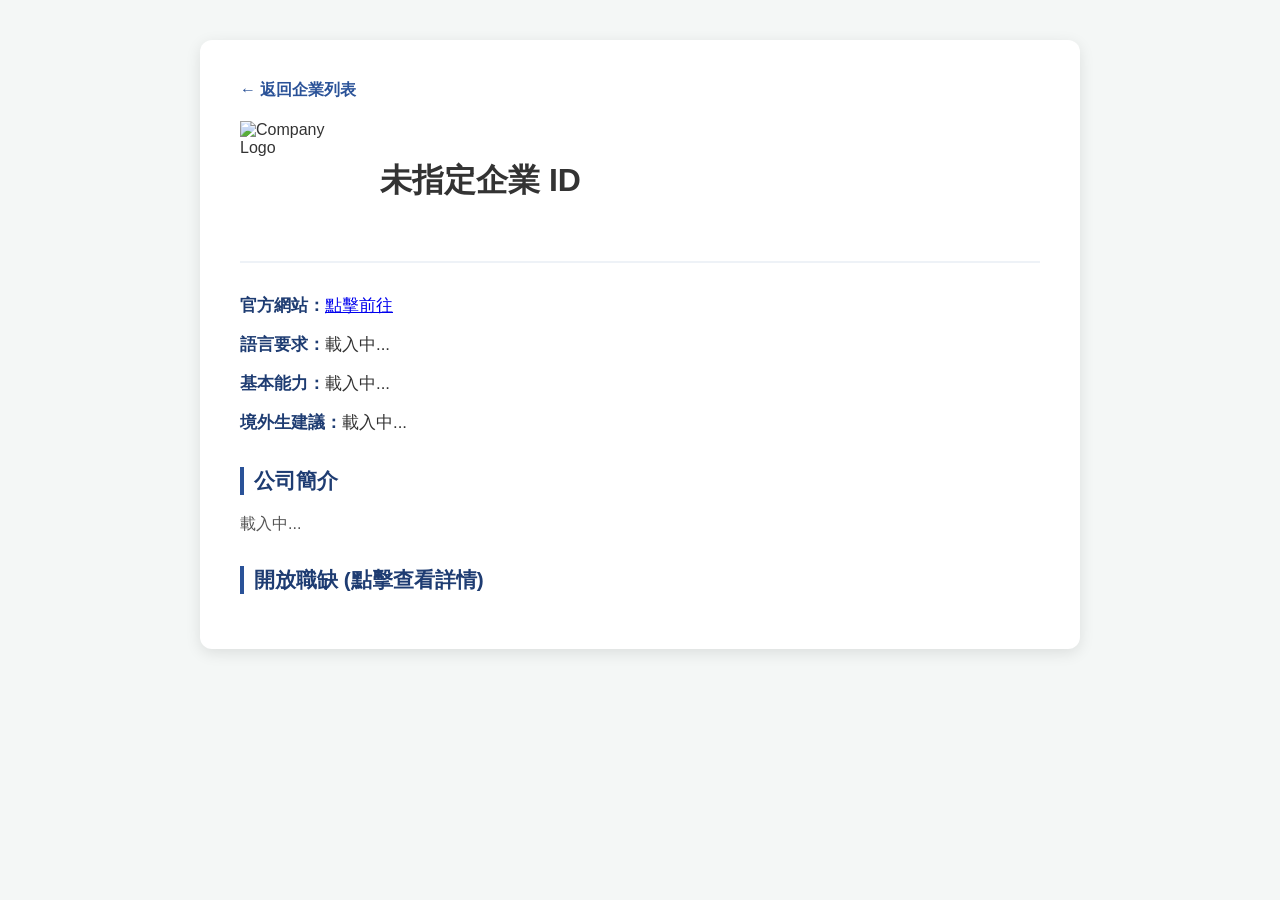
==== detail.html @ cdb7a57d "[refine] comments and update styles in detail.html" ====
<!DOCTYPE html>
<html lang="zh-TW">
<head>
    <meta charset="UTF-8">
    <meta name="viewport" content="width=device-width, initial-scale=1.0">
    <title>企業詳細資訊</title>
    <link rel="stylesheet" href="style.css">
    <style>
        /* 內頁專屬的精美樣式 */
        .detail-container {
            max-width: 800px;
            margin: 40px auto;
            background: white;
            padding: 40px;
            border-radius: 12px;
            box-shadow: 0 4px 15px rgba(0,0,0,0.1);
        }
        .back-btn {
            display: inline-block;
            margin-bottom: 20px;
            color: #2a5298;
            text-decoration: none;
            font-weight: bold;
        }
        .detail-header {
            display: flex;
            align-items: center;
            gap: 20px;
            border-bottom: 2px solid #eef2f7;
            padding-bottom: 20px;
            margin-bottom: 30px;
        }
        .detail-logo {
            width: 120px;
            height: 120px;
            object-fit: contain;
        }
        .section-title {
            color: #1e3c72;
            border-left: 4px solid #2a5298;
            padding-left: 10px;
            margin-top: 30px;
            font-size: 1.3rem;
            margin-bottom: 15px;
        }
        .meta-info p {
            margin: 12px 0;
            line-height: 1.6;
            font-size: 1.05rem;
        }
        .meta-label {
            font-weight: bold;
            color: #1e3c72;
        }
        
        /* 職缺按鈕樣式 */
        .job-button {
            display: inline-block;
            background-color: #eef2f7;
            color: #1e3c72;
            padding: 10px 20px;
            border: 2px solid #2a5298;
            border-radius: 8px;
            margin: 8px;
            font-weight: bold;
            cursor: pointer;
            transition: all 0.2s ease;
        }
        .job-button:hover {
            background-color: #2a5298;
            color: white;
        }

        /* 彈出視窗（Modal）樣式 */
        .modal-overlay {
            position: fixed;
            top: 0; left: 0; width: 100%; height: 100%;
            background-color: rgba(0, 0, 0, 0.6);
            display: none; 
            justify-content: center;
            align-items: center;
            z-index: 1000;
        }
        .modal-content {
            background-color: white;
            padding: 30px;
            border-radius: 12px;
            max-width: 500px;
            width: 90%;
            position: relative;
            box-shadow: 0 5px 25px rgba(0,0,0,0.3);
        }
        .close-modal-btn {
            position: absolute;
            top: 15px; right: 20px;
            font-size: 1.5rem;
            cursor: pointer;
            color: #999;
        }
        .close-modal-btn:hover { color: #333; }
    </style>
</head>
<body>

    <div class="detail-container">
        <a href="index.html" class="back-btn">← 返回企業列表</a>
        
        <div class="detail-header">
            <img id="comp-logo" src="" alt="Company Logo" class="detail-logo">
            <h1 id="comp-name">公司名稱載入中...</h1>
        </div>

        <div class="meta-info">
            <p><span class="meta-label">官方網站：</span><a id="comp-web" href="#" target="_blank">點擊前往</a></p>
            <p><span class="meta-label">語言要求：</span><span id="comp-lang">載入中...</span></p>
            <p><span class="meta-label">基本能力：</span><span id="comp-skill">載入中...</span></p>
            <p><span class="meta-label">境外生建議：</span><span id="comp-overseas">載入中...</span></p>
        </div>

        <h3 class="section-title">公司簡介</h3>
        <p id="comp-intro" style="line-height: 1.6; color: #555; white-space: pre-line;">載入中...</p>

        <h3 class="section-title">開放職缺 (點擊查看詳情)</h3>
        <div id="comp-jobs"></div>
    </div>

    <div id="jobModal" class="modal-overlay" onclick="closeModalOutside(event)">
        <div class="modal-content">
            <span class="close-modal-btn" onclick="closeModal()">&times;</span>
            <h2 id="modal-job-title" style="color: #1e3c72; margin-bottom: 15px;">職缺名稱</h2>
            <p id="modal-job-desc" style="line-height: 1.6; color: #555; white-space: pre-line;">職缺詳細描述載入中...</p>
        </div>
    </div>

    <script>
        document.addEventListener("DOMContentLoaded", async () => {
            const urlParams = new URLSearchParams(window.location.search);
            const compId = urlParams.get('id');

            if (!compId) {
                document.getElementById("comp-name").innerText = "未指定企業 ID";
                return;
            }

            try {
                // 讀取本地 data/ 底下的獨立 json
                const response = await fetch(`./data/${compId}.json`);
                
                if (!response.ok) {
                    throw new Error("找不到該企業的獨立資料檔案，請確認 data/ 資料夾內是否有該檔案。");
                }
                
                const currentCompany = await response.json();

                // 填入基本欄位資料
                document.getElementById("comp-name").innerText = currentCompany.name;
                document.getElementById("comp-logo").src = "./images/" + currentCompany.logo;
                document.getElementById("comp-intro").innerText = currentCompany.intro || "暫無簡介";
                document.getElementById("comp-web").href = currentCompany.website || "#";
                document.getElementById("comp-lang").innerText = currentCompany.langRequirement || "未特別註明";
                document.getElementById("comp-skill").innerText = currentCompany.basicSkill || "未特別註明";
                document.getElementById("comp-overseas").innerText = currentCompany.overseasAdvice || "未特別註明";

                // 渲染職缺按鈕 (支援純字串陣列)
                const jobsContainer = document.getElementById("comp-jobs");
                jobsContainer.innerHTML = "";
                
                if (currentCompany.jobs && currentCompany.jobs.length > 0) {
                    currentCompany.jobs.forEach(job => {
                        const btn = document.createElement("button");
                        btn.className = "job-button";
                        
                        // 相容字串格式與物件格式
                        const jobTitle = typeof job === 'object' ? (job.title || job.name) : job;
                        const jobDesc = typeof job === 'object' ? (job.desc || job.description || "歡迎對本職缺有興趣者投遞履歷！") : "歡迎對本職缺有興趣者投遞履歷！";
                        
                        btn.innerText = jobTitle;
                        
                        // 綁定點擊視窗事件
                        btn.onclick = () => {
                            document.getElementById("modal-job-title").innerText = jobTitle;
                            document.getElementById("modal-job-desc").innerText = jobDesc;
                            document.getElementById("jobModal").style.display = "flex";
                        };
                        jobsContainer.appendChild(btn);
                    });
                } else { 
                    jobsContainer.innerText = "目前暫無開放職缺"; 
                }

            } catch (error) {
                console.error("內頁錯誤:", error);
                document.getElementById("comp-name").innerText = "找不到該企業資訊或資料尚未建檔";
                document.getElementById("comp-intro").innerHTML = `<span style="color:red;">錯誤原因：${error.message}</span><br><br>請確保本地電腦 <b>data</b> 資料夾內含有小寫的 <b>${compId}.json</b> 檔案！`;
            }
        });

        // 關閉視窗功能
        function closeModal() {
            document.getElementById("jobModal").style.display = "none";
        }

        // 點擊黑影處關閉
        function closeModalOutside(event) {
            const modal = document.getElementById("jobModal");
            if (event.target === modal) {
                modal.style.display = "none";
            }
        }
    </script>
</body>
</html>
---- style.css ----
/* ==========================================================================
   1. 基礎全域設定
   ========================================================================== */
body {
    font-family: 'Segoe UI', Roboto, Helvetica, Arial, sans-serif;
    background-color: #f4f7f6;
    margin: 0;
    padding: 0;
    color: #333;
}

header {
    text-align: center;
    padding: 40px 20px;
    background: linear-gradient(135deg, #1e3c72 0%, #2a5298 100%);
    color: white;
}

header h1 {
    margin: 0 0 10px 0;
    font-size: 2.5rem;
}

header p {
    margin: 0;
    opacity: 0.9;
}

main {
    max-width: 1200px;
    margin: 0 auto;
    padding: 40px 20px;
}

/* ==========================================================================
   2. 核心：CSS Grid 網格佈局
   ========================================================================== */
.grid-container {
    display: grid;
    grid-template-columns: repeat(auto-fill, minmax(280px, 1fr)); 
    gap: 30px; 
}

/* ==========================================================================
   3. 企業卡片樣式優化
   ========================================================================== */
.company-card {
    background-color: white;
    border-radius: 12px;
    padding: 25px;
    text-align: center;
    box-shadow: 0 4px 10px rgba(0, 0, 0, 0.05);
    display: flex;
    flex-direction: column;
    justify-content: space-between; 
    height: 300px; /* 🎯 強制所有卡片高度整齊劃一 */
    cursor: pointer;
    transition: all 0.3s ease; 
    position: relative;
    top: 0;
}

.company-card:hover {
    top: -8px; 
    box-shadow: 0 12px 20px rgba(0, 0, 0, 0.15); 
}

/* 🎯 限制 Logo 區域的高度與排版 */
.card-logo-container {
    width: 100%;
    height: 110px; /* 固定 Logo 區域的高度 */
    display: flex;
    align-items: center;
    justify-content: center;
    margin-bottom: 20px;
    background-color: #ffffff; 
    border-radius: 8px;
    overflow: hidden;
    padding: 10px;
    box-sizing: border-box;
}

/* 🎯 終極視覺平衡：大圖縮小、小圖撐滿，不拉伸不壓扁 */
.company-logo-img {
    max-width: 75% !important;   /* 限制寬度在 75%，防止和碩這種方圖顯得太大 */
    max-height: 85% !important;  /* 限制高度 */
    width: auto !important;
    height: auto !important;
    object-fit: contain !important;
}

.card-title {
    font-size: 1.2rem;
    color: #1e3c72;
    margin: 0 0 15px 0;
    font-weight: 600;
}

.card-footer {
    font-size: 0.95rem;
    color: #2a5298;
    font-weight: bold;
    border-top: 1px solid #f0f0f0;
    padding-top: 15px;
}

/* ==========================================================================
   4. 內頁詳細資訊頁面 (detail.html) 的樣式
   ========================================================================== */
.detail-container {
    max-width: 800px;
    margin: 40px auto;
    background: white;
    padding: 40px;
    border-radius: 12px;
    box-shadow: 0 4px 15px rgba(0,0,0,0.1);
}

.back-btn {
    display: inline-block;
    margin-bottom: 20px;
    color: #2a5298;
    text-decoration: none;
    font-weight: bold;
}

.detail-header {
    display: flex;
    align-items: center;
    gap: 20px;
    border-bottom: 2px solid #eef2f7;
    padding-bottom: 20px;
    margin-bottom: 30px;
}

.detail-logo {
    width: 120px;
    height: 120px;
    object-fit: contain;
}

.section-title {
    color: #1e3c72;
    border-left: 4px solid #2a5298;
    padding-left: 10px;
    margin-top: 30px;
    font-size: 1.3rem;
}

.job-tag {
    display: inline-block;
    background-color: #eef2f7;
    color: #1e3c72;
    padding: 5px 15px;
    border-radius: 6px;
    margin: 5px;
    font-weight: bold;
}

.meta-info p {
    margin: 10px 0;
    line-height: 1.6;
}

.meta-label {
    font-weight: bold;
    color: #1e3c72;
}

.debug-box {
    background-color: #ffebe9;
    border: 1px solid #ffc1bd;
    color: #b31412;
    padding: 15px;
    border-radius: 6px;
    margin-top: 20px;
    font-family: monospace;
}
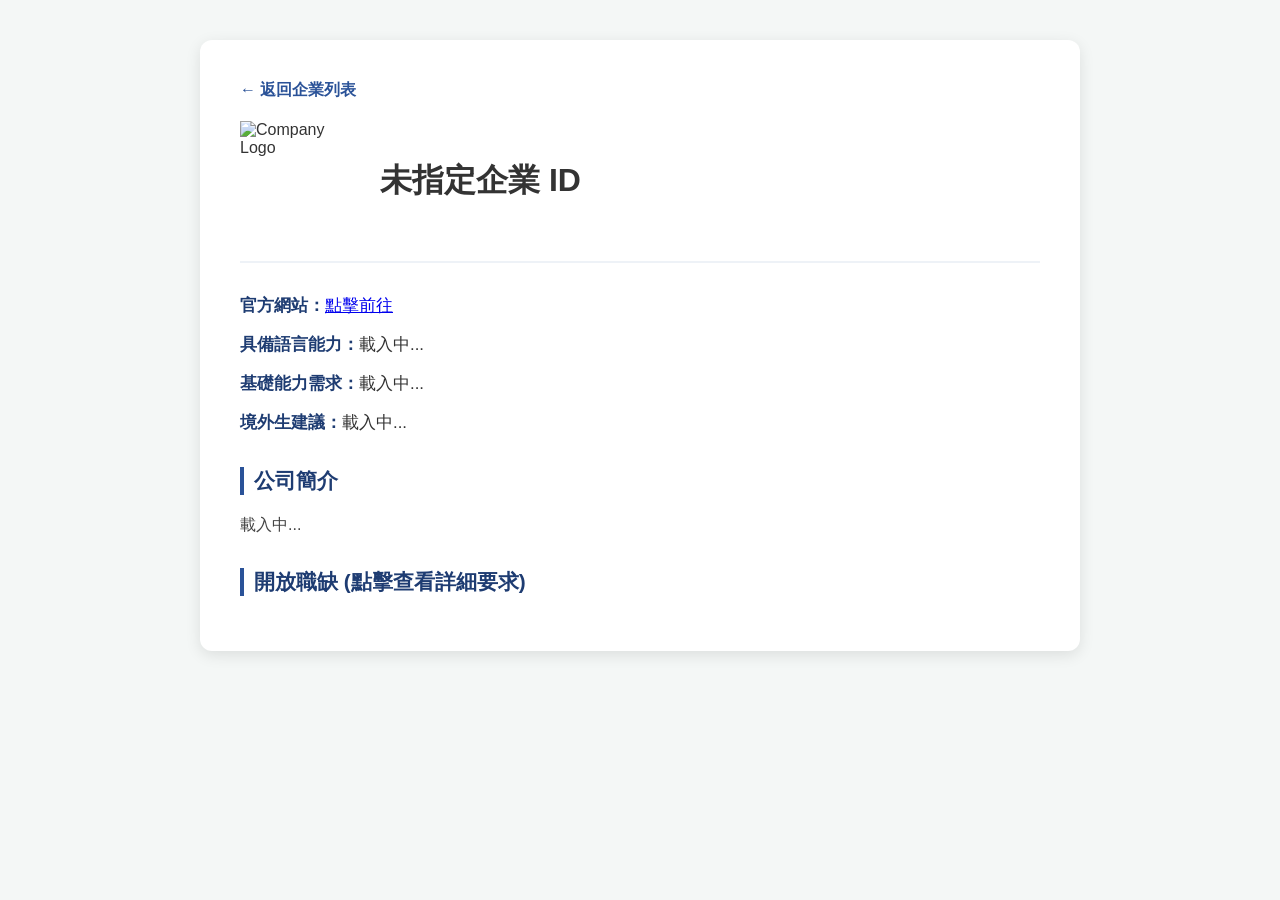
==== commit e8ada286: "[refactor] detail page layout and improve styles" ====
--- a/detail.html
+++ b/detail.html
@@ -6,7 +6,6 @@
     <title>企業詳細資訊</title>
     <link rel="stylesheet" href="style.css">
     <style>
-        /* 內頁專屬的精美樣式 */
         .detail-container {
             max-width: 800px;
             margin: 40px auto;
@@ -58,7 +57,7 @@
             display: inline-block;
             background-color: #eef2f7;
             color: #1e3c72;
-            padding: 10px 20px;
+            padding: 12px 24px;
             border: 2px solid #2a5298;
             border-radius: 8px;
             margin: 8px;
@@ -85,7 +84,7 @@
             background-color: white;
             padding: 30px;
             border-radius: 12px;
-            max-width: 500px;
+            max-width: 550px;
             width: 90%;
             position: relative;
             box-shadow: 0 5px 25px rgba(0,0,0,0.3);
@@ -110,25 +109,27 @@
             <h1 id="comp-name">公司名稱載入中...</h1>
         </div>
 
+        <!-- 💡 每個欄位都有獨立的 id 區塊，方便 JavaScript 控制顯示或隱藏 -->
         <div class="meta-info">
-            <p><span class="meta-label">官方網站：</span><a id="comp-web" href="#" target="_blank">點擊前往</a></p>
-            <p><span class="meta-label">語言要求：</span><span id="comp-lang">載入中...</span></p>
-            <p><span class="meta-label">基本能力：</span><span id="comp-skill">載入中...</span></p>
-            <p><span class="meta-label">境外生建議：</span><span id="comp-overseas">載入中...</span></p>
+            <div id="row-web"><p><span class="meta-label">官方網站：</span><a id="comp-web" href="#" target="_blank">點擊前往</a></p></div>
+            <div id="row-lang"><p><span class="meta-label">具備語言能力：</span><span id="comp-lang">載入中...</span></p></div>
+            <div id="row-skill"><p><span class="meta-label">基礎能力需求：</span><span id="comp-skill">載入中...</span></p></div>
+            <div id="row-overseas"><p><span class="meta-label">境外生建議：</span><span id="comp-overseas">載入中...</span></p></div>
         </div>
 
         <h3 class="section-title">公司簡介</h3>
-        <p id="comp-intro" style="line-height: 1.6; color: #555; white-space: pre-line;">載入中...</p>
-
-        <h3 class="section-title">開放職缺 (點擊查看詳情)</h3>
+        <p id="comp-intro" style="line-height: 1.7; color: #444; white-space: pre-line; text-align: justify;">載入中...</p>
+
+        <h3 class="section-title">開放職缺 (點擊查看詳細要求)</h3>
         <div id="comp-jobs"></div>
     </div>
 
+    <!-- 彈出視窗 HTML 結構 -->
     <div id="jobModal" class="modal-overlay" onclick="closeModalOutside(event)">
         <div class="modal-content">
             <span class="close-modal-btn" onclick="closeModal()">&times;</span>
             <h2 id="modal-job-title" style="color: #1e3c72; margin-bottom: 15px;">職缺名稱</h2>
-            <p id="modal-job-desc" style="line-height: 1.6; color: #555; white-space: pre-line;">職缺詳細描述載入中...</p>
+            <p id="modal-job-desc" style="line-height: 1.6; color: #555; white-space: pre-line;">詳細內容載入中...</p>
         </div>
     </div>
 
@@ -143,25 +144,53 @@
             }
 
             try {
-                // 讀取本地 data/ 底下的獨立 json
                 const response = await fetch(`./data/${compId}.json`);
-                
                 if (!response.ok) {
-                    throw new Error("找不到該企業的獨立資料檔案，請確認 data/ 資料夾內是否有該檔案。");
+                    throw new Error("找不到該企業的獨立資料檔案");
                 }
                 
                 const currentCompany = await response.json();
 
-                // 填入基本欄位資料
+                // 填入必有基本資料
                 document.getElementById("comp-name").innerText = currentCompany.name;
                 document.getElementById("comp-logo").src = "./images/" + currentCompany.logo;
                 document.getElementById("comp-intro").innerText = currentCompany.intro || "暫無簡介";
-                document.getElementById("comp-web").href = currentCompany.website || "#";
-                document.getElementById("comp-lang").innerText = currentCompany.langRequirement || "未特別註明";
-                document.getElementById("comp-skill").innerText = currentCompany.basicSkill || "未特別註明";
-                document.getElementById("comp-overseas").innerText = currentCompany.overseasAdvice || "未特別註明";
-
-                // 渲染職缺按鈕 (支援純字串陣列)
+
+                // 🎯 智慧欄位渲染邏輯：有填資料才顯示，沒填就徹底隱藏
+                
+                // 1. 官方網站
+                if (currentCompany.website && currentCompany.website.trim() !== "") {
+                    document.getElementById("comp-web").href = currentCompany.website;
+                    document.getElementById("row-web").style.display = "block";
+                } else {
+                    document.getElementById("row-web").style.display = "none";
+                }
+
+                // 2. 具備語言能力
+                if (currentCompany.langRequirement && currentCompany.langRequirement.trim() !== "") {
+                    document.getElementById("comp-lang").innerText = currentCompany.langRequirement;
+                    document.getElementById("row-lang").style.display = "block";
+                } else {
+                    document.getElementById("row-lang").style.display = "none";
+                }
+
+                // 3. 基礎能力需求
+                if (currentCompany.basicSkill && currentCompany.basicSkill.trim() !== "") {
+                    document.getElementById("comp-skill").innerText = currentCompany.basicSkill;
+                    document.getElementById("row-skill").style.display = "block";
+                } else {
+                    document.getElementById("row-skill").style.display = "none";
+                }
+
+                // 4. 境外生建議（台聚沒給會自動隱藏，別家有給會自動跳出）
+                if (currentCompany.overseasAdvice && currentCompany.overseasAdvice.trim() !== "") {
+                    document.getElementById("comp-overseas").innerText = currentCompany.overseasAdvice;
+                    document.getElementById("row-overseas").style.display = "block";
+                } else {
+                    document.getElementById("row-overseas").style.display = "none";
+                }
+
+                // 渲染職缺按鈕
                 const jobsContainer = document.getElementById("comp-jobs");
                 jobsContainer.innerHTML = "";
                 
@@ -170,13 +199,11 @@
                         const btn = document.createElement("button");
                         btn.className = "job-button";
                         
-                        // 相容字串格式與物件格式
                         const jobTitle = typeof job === 'object' ? (job.title || job.name) : job;
-                        const jobDesc = typeof job === 'object' ? (job.desc || job.description || "歡迎對本職缺有興趣者投遞履歷！") : "歡迎對本職缺有興趣者投遞履歷！";
+                        const jobDesc = typeof job === 'object' ? (job.desc || job.description) : "歡迎具備相關能力者前來投遞！";
                         
                         btn.innerText = jobTitle;
                         
-                        // 綁定點擊視窗事件
                         btn.onclick = () => {
                             document.getElementById("modal-job-title").innerText = jobTitle;
                             document.getElementById("modal-job-desc").innerText = jobDesc;
@@ -190,17 +217,15 @@
 
             } catch (error) {
                 console.error("內頁錯誤:", error);
-                document.getElementById("comp-name").innerText = "找不到該企業資訊或資料尚未建檔";
-                document.getElementById("comp-intro").innerHTML = `<span style="color:red;">錯誤原因：${error.message}</span><br><br>請確保本地電腦 <b>data</b> 資料夾內含有小寫的 <b>${compId}.json</b> 檔案！`;
+                document.getElementById("comp-name").innerText = "找不到該企業資訊";
+                document.getElementById("comp-intro").innerHTML = `<span style="color:red;">錯誤原因：${error.message}</span>`;
             }
         });
 
-        // 關閉視窗功能
         function closeModal() {
             document.getElementById("jobModal").style.display = "none";
         }
 
-        // 點擊黑影處關閉
         function closeModalOutside(event) {
             const modal = document.getElementById("jobModal");
             if (event.target === modal) {
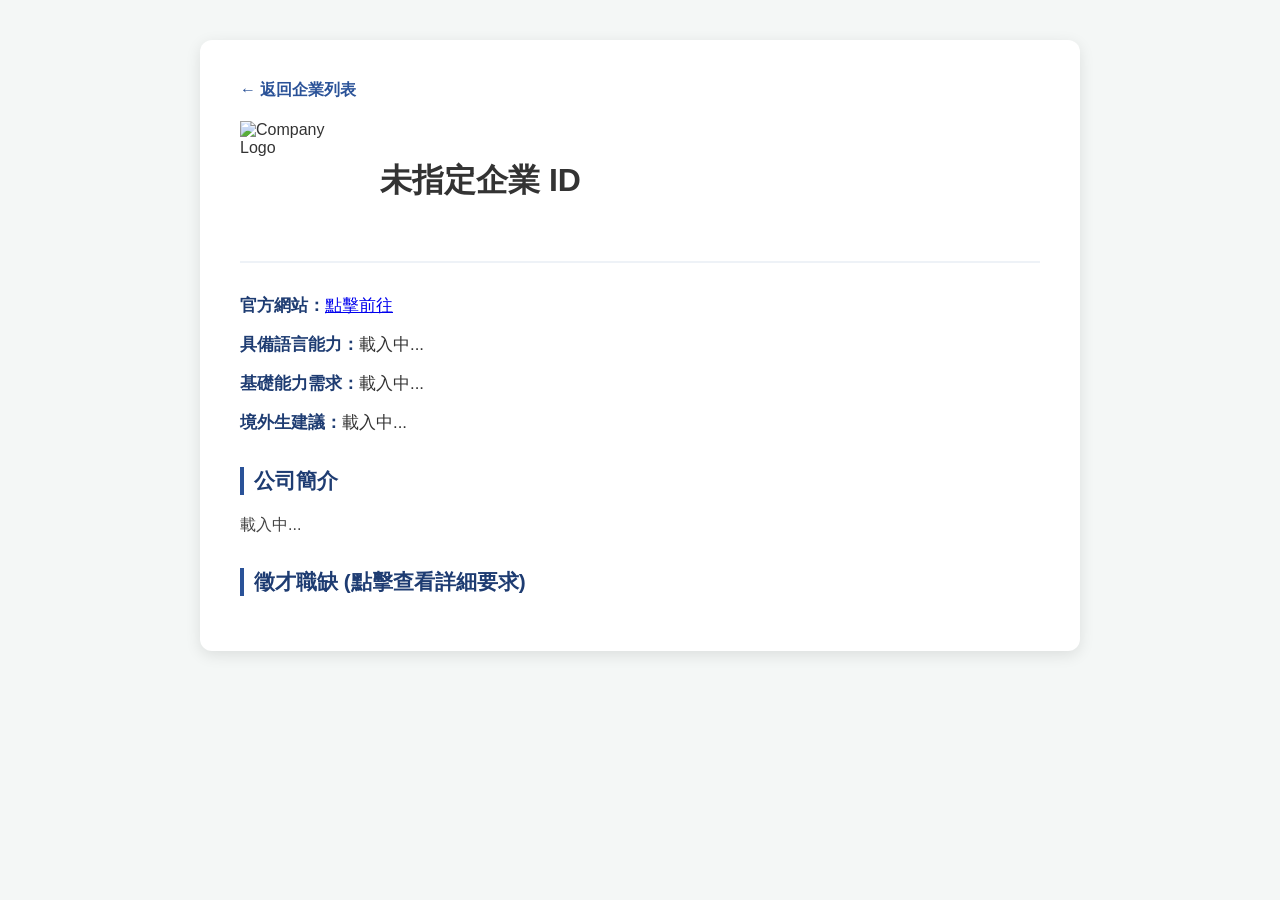
==== commit 28b6f395: "[enhance] job section visibility and rendering Added job section wrapper and updated job display log" ====
--- a/detail.html
+++ b/detail.html
@@ -109,7 +109,6 @@
             <h1 id="comp-name">公司名稱載入中...</h1>
         </div>
 
-        <!-- 💡 每個欄位都有獨立的 id 區塊，方便 JavaScript 控制顯示或隱藏 -->
         <div class="meta-info">
             <div id="row-web"><p><span class="meta-label">官方網站：</span><a id="comp-web" href="#" target="_blank">點擊前往</a></p></div>
             <div id="row-lang"><p><span class="meta-label">具備語言能力：</span><span id="comp-lang">載入中...</span></p></div>
@@ -120,8 +119,11 @@
         <h3 class="section-title">公司簡介</h3>
         <p id="comp-intro" style="line-height: 1.7; color: #444; white-space: pre-line; text-align: justify;">載入中...</p>
 
-        <h3 class="section-title">開放職缺 (點擊查看詳細要求)</h3>
-        <div id="comp-jobs"></div>
+        <!-- 💡 職缺區塊外層加上 id="job-section"，方便沒職缺時整個隱藏 -->
+        <div id="job-section">
+            <h3 class="section-title">徵才職缺 (點擊查看詳細要求)</h3>
+            <div id="comp-jobs"></div>
+        </div>
     </div>
 
     <!-- 彈出視窗 HTML 結構 -->
@@ -151,14 +153,11 @@
                 
                 const currentCompany = await response.json();
 
-                // 填入必有基本資料
                 document.getElementById("comp-name").innerText = currentCompany.name;
                 document.getElementById("comp-logo").src = "./images/" + currentCompany.logo;
                 document.getElementById("comp-intro").innerText = currentCompany.intro || "暫無簡介";
 
-                // 🎯 智慧欄位渲染邏輯：有填資料才顯示，沒填就徹底隱藏
-                
-                // 1. 官方網站
+                // 智慧欄位隱藏
                 if (currentCompany.website && currentCompany.website.trim() !== "") {
                     document.getElementById("comp-web").href = currentCompany.website;
                     document.getElementById("row-web").style.display = "block";
@@ -166,7 +165,6 @@
                     document.getElementById("row-web").style.display = "none";
                 }
 
-                // 2. 具備語言能力
                 if (currentCompany.langRequirement && currentCompany.langRequirement.trim() !== "") {
                     document.getElementById("comp-lang").innerText = currentCompany.langRequirement;
                     document.getElementById("row-lang").style.display = "block";
@@ -174,7 +172,6 @@
                     document.getElementById("row-lang").style.display = "none";
                 }
 
-                // 3. 基礎能力需求
                 if (currentCompany.basicSkill && currentCompany.basicSkill.trim() !== "") {
                     document.getElementById("comp-skill").innerText = currentCompany.basicSkill;
                     document.getElementById("row-skill").style.display = "block";
@@ -182,7 +179,6 @@
                     document.getElementById("row-skill").style.display = "none";
                 }
 
-                // 4. 境外生建議（台聚沒給會自動隱藏，別家有給會自動跳出）
                 if (currentCompany.overseasAdvice && currentCompany.overseasAdvice.trim() !== "") {
                     document.getElementById("comp-overseas").innerText = currentCompany.overseasAdvice;
                     document.getElementById("row-overseas").style.display = "block";
@@ -190,11 +186,14 @@
                     document.getElementById("row-overseas").style.display = "none";
                 }
 
-                // 渲染職缺按鈕
+                // 🎯 智慧職缺渲染：有職缺才顯示區域，沒職缺直接把整個區塊隱藏留白
                 const jobsContainer = document.getElementById("comp-jobs");
+                const jobSection = document.getElementById("job-section");
                 jobsContainer.innerHTML = "";
                 
                 if (currentCompany.jobs && currentCompany.jobs.length > 0) {
+                    jobSection.style.display = "block"; // 顯示整個職缺區塊
+                    
                     currentCompany.jobs.forEach(job => {
                         const btn = document.createElement("button");
                         btn.className = "job-button";
@@ -212,7 +211,8 @@
                         jobsContainer.appendChild(btn);
                     });
                 } else { 
-                    jobsContainer.innerText = "目前暫無開放職缺"; 
+                    // 🎯 沒職缺時，直接讓「徵才職缺」標題和內容全部消失留白！
+                    jobSection.style.display = "none"; 
                 }
 
             } catch (error) {
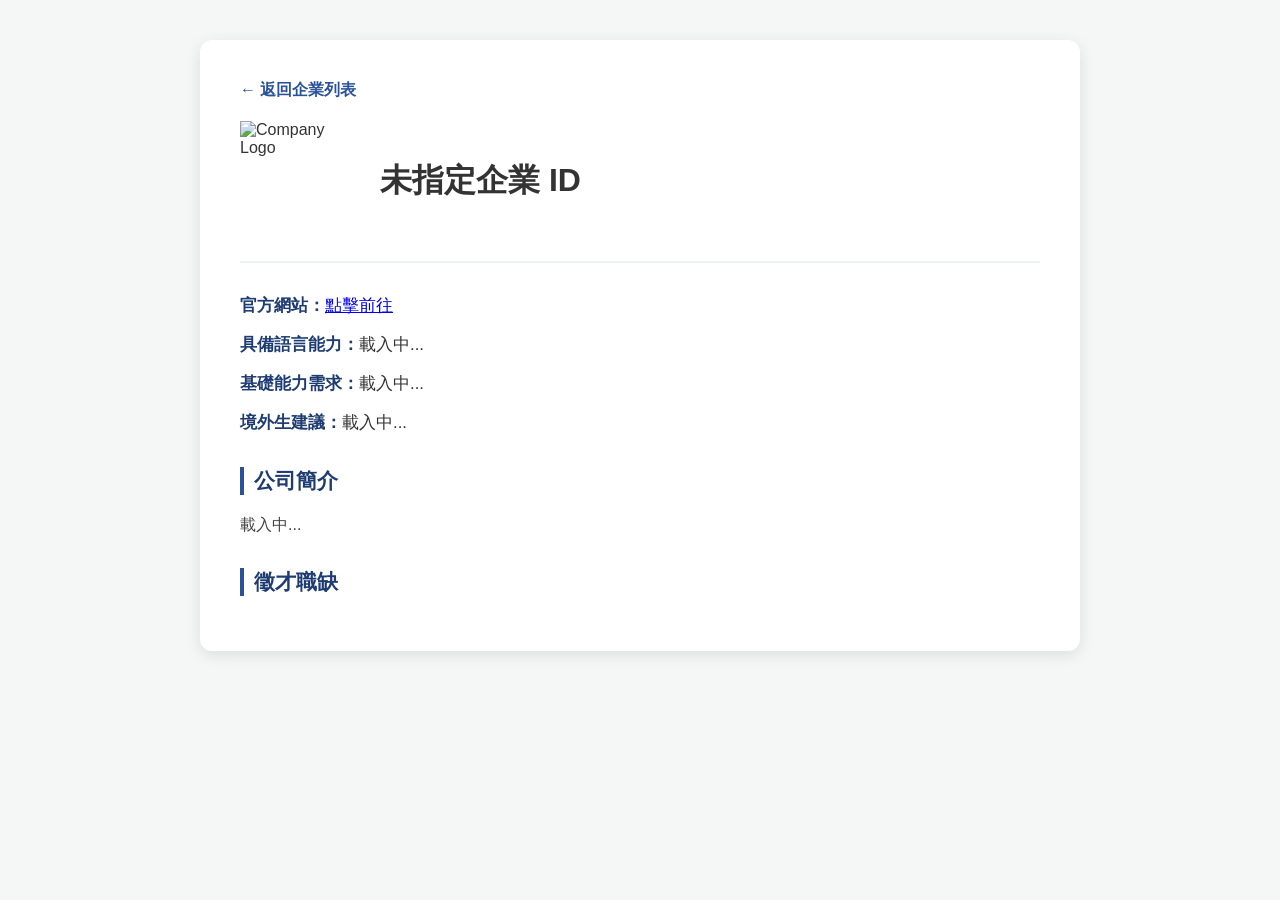
==== commit 4ad5041e: "[refactor] job section display logic in detail.html" ====
--- a/detail.html
+++ b/detail.html
@@ -119,11 +119,9 @@
         <h3 class="section-title">公司簡介</h3>
         <p id="comp-intro" style="line-height: 1.7; color: #444; white-space: pre-line; text-align: justify;">載入中...</p>
 
-        <!-- 💡 職缺區塊外層加上 id="job-section"，方便沒職缺時整個隱藏 -->
-        <div id="job-section">
-            <h3 class="section-title">徵才職缺 (點擊查看詳細要求)</h3>
-            <div id="comp-jobs"></div>
-        </div>
+        <!-- 💡 移除外層隱藏控制，標題文字永久顯示在網頁上 -->
+        <h3 class="section-title">徵才職缺</h3>
+        <div id="comp-jobs"></div>
     </div>
 
     <!-- 彈出視窗 HTML 結構 -->
@@ -186,14 +184,11 @@
                     document.getElementById("row-overseas").style.display = "none";
                 }
 
-                // 🎯 智慧職缺渲染：有職缺才顯示區域，沒職缺直接把整個區塊隱藏留白
+                // 渲染職缺按鈕
                 const jobsContainer = document.getElementById("comp-jobs");
-                const jobSection = document.getElementById("job-section");
-                jobsContainer.innerHTML = "";
+                jobsContainer.innerHTML = ""; // 先清空內容
                 
                 if (currentCompany.jobs && currentCompany.jobs.length > 0) {
-                    jobSection.style.display = "block"; // 顯示整個職缺區塊
-                    
                     currentCompany.jobs.forEach(job => {
                         const btn = document.createElement("button");
                         btn.className = "job-button";
@@ -211,8 +206,8 @@
                         jobsContainer.appendChild(btn);
                     });
                 } else { 
-                    // 🎯 沒職缺時，直接讓「徵才職缺」標題和內容全部消失留白！
-                    jobSection.style.display = "none"; 
+                    // 🎯 當沒有職缺時，這裡維持完全清空（什麼都不填入），達到底下一片空白的效果
+                    jobsContainer.innerHTML = ""; 
                 }
 
             } catch (error) {
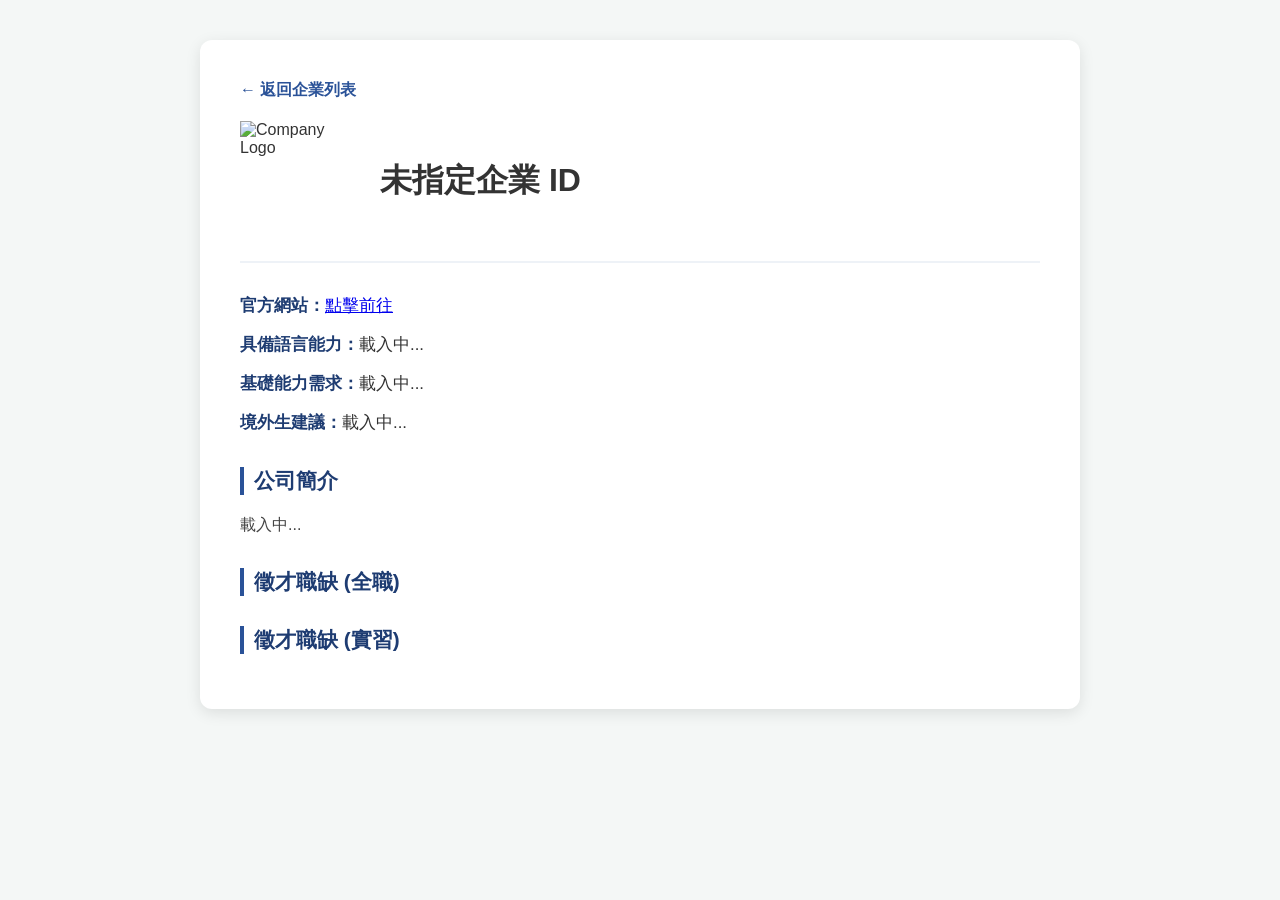
==== commit 3352ed4e: "[add] apply section with styling and job buttons" ====
--- a/detail.html
+++ b/detail.html
@@ -70,6 +70,31 @@
             color: white;
         }
 
+        /* 🎯 應徵方式區塊樣式 */
+        .apply-box {
+            background-color: #f8fafc;
+            border: 1px solid #e2e8f0;
+            padding: 25px;
+            border-radius: 8px;
+            margin-top: 35px;
+        }
+        .apply-btn {
+            display: inline-block;
+            background: linear-gradient(135deg, #ff6b6b, #ff8e8e);
+            color: white;
+            padding: 12px 30px;
+            border-radius: 25px;
+            text-decoration: none;
+            font-weight: bold;
+            box-shadow: 0 4px 10px rgba(255,107,107,0.3);
+            transition: all 0.2s ease;
+            margin-top: 10px;
+        }
+        .apply-btn:hover {
+            transform: translateY(-2px);
+            box-shadow: 0 6px 15px rgba(255,107,107,0.4);
+        }
+
         /* 彈出視窗（Modal）樣式 */
         .modal-overlay {
             position: fixed;
@@ -119,9 +144,20 @@
         <h3 class="section-title">公司簡介</h3>
         <p id="comp-intro" style="line-height: 1.7; color: #444; white-space: pre-line; text-align: justify;">載入中...</p>
 
-        <!-- 💡 移除外層隱藏控制，標題文字永久顯示在網頁上 -->
-        <h3 class="section-title">徵才職缺</h3>
-        <div id="comp-jobs"></div>
+        <h3 class="section-title">徵才職缺 (全職)</h3>
+        <div id="comp-fulltime-jobs"></div>
+
+        <h3 class="section-title">徵才職缺 (實習)</h3>
+        <div id="comp-intern-jobs"></div>
+
+        <!-- 💡 應徵方式區塊：預設隱藏，有職缺且有網址時才透過 JS 顯示 -->
+        <div id="row-apply" class="apply-box" style="display: none;">
+            <h3 style="color: #1e3c72; margin-top: 0; margin-bottom: 10px;">📩 應徵方式</h3>
+            <p style="margin: 0; color: #555; line-height: 1.6;">
+                請至 104 人力銀行投遞履歷，並於應徵時備註<strong>「中原大學校內徵才網上投遞」</strong>。
+            </p>
+            <a id="comp-apply-btn" href="#" target="_blank" class="apply-btn">前往 104 投遞履歷 →</a>
+        </div>
     </div>
 
     <!-- 彈出視窗 HTML 結構 -->
@@ -184,18 +220,22 @@
                     document.getElementById("row-overseas").style.display = "none";
                 }
 
-                // 渲染職缺按鈕
-                const jobsContainer = document.getElementById("comp-jobs");
-                jobsContainer.innerHTML = ""; // 先清空內容
+                // 職缺容器與清空
+                const fulltimeContainer = document.getElementById("comp-fulltime-jobs");
+                const internContainer = document.getElementById("comp-intern-jobs");
+                fulltimeContainer.innerHTML = ""; 
+                internContainer.innerHTML = ""; 
                 
+                let hasJobs = false;
+
                 if (currentCompany.jobs && currentCompany.jobs.length > 0) {
+                    hasJobs = true;
                     currentCompany.jobs.forEach(job => {
-                        const btn = document.createElement("button");
-                        btn.className = "job-button";
-                        
                         const jobTitle = typeof job === 'object' ? (job.title || job.name) : job;
                         const jobDesc = typeof job === 'object' ? (job.desc || job.description) : "歡迎具備相關能力者前來投遞！";
                         
+                        const btn = document.createElement("button");
+                        btn.className = "job-button";
                         btn.innerText = jobTitle;
                         
                         btn.onclick = () => {
@@ -203,11 +243,23 @@
                             document.getElementById("modal-job-desc").innerText = jobDesc;
                             document.getElementById("jobModal").style.display = "flex";
                         };
-                        jobsContainer.appendChild(btn);
+
+                        const lowerTitle = jobTitle.toLowerCase();
+                        if (lowerTitle.includes("實習") || lowerTitle.includes("助理") || lowerTitle.includes("intern")) {
+                            internContainer.appendChild(btn);
+                        } else {
+                            fulltimeContainer.appendChild(btn);
+                        }
                     });
-                } else { 
-                    // 🎯 當沒有職缺時，這裡維持完全清空（什麼都不填入），達到底下一片空白的效果
-                    jobsContainer.innerHTML = ""; 
+                }
+
+                // 🎯 智慧應徵方式顯示邏輯：必須「有職缺」且「JSON 裡有提供 hrUrl 網址」才顯示
+                const applyRow = document.getElementById("row-apply");
+                if (hasJobs && currentCompany.hrUrl && currentCompany.hrUrl.trim() !== "") {
+                    document.getElementById("comp-apply-btn").href = currentCompany.hrUrl;
+                    applyRow.style.display = "block";
+                } else {
+                    applyRow.style.display = "none";
                 }
 
             } catch (error) {
